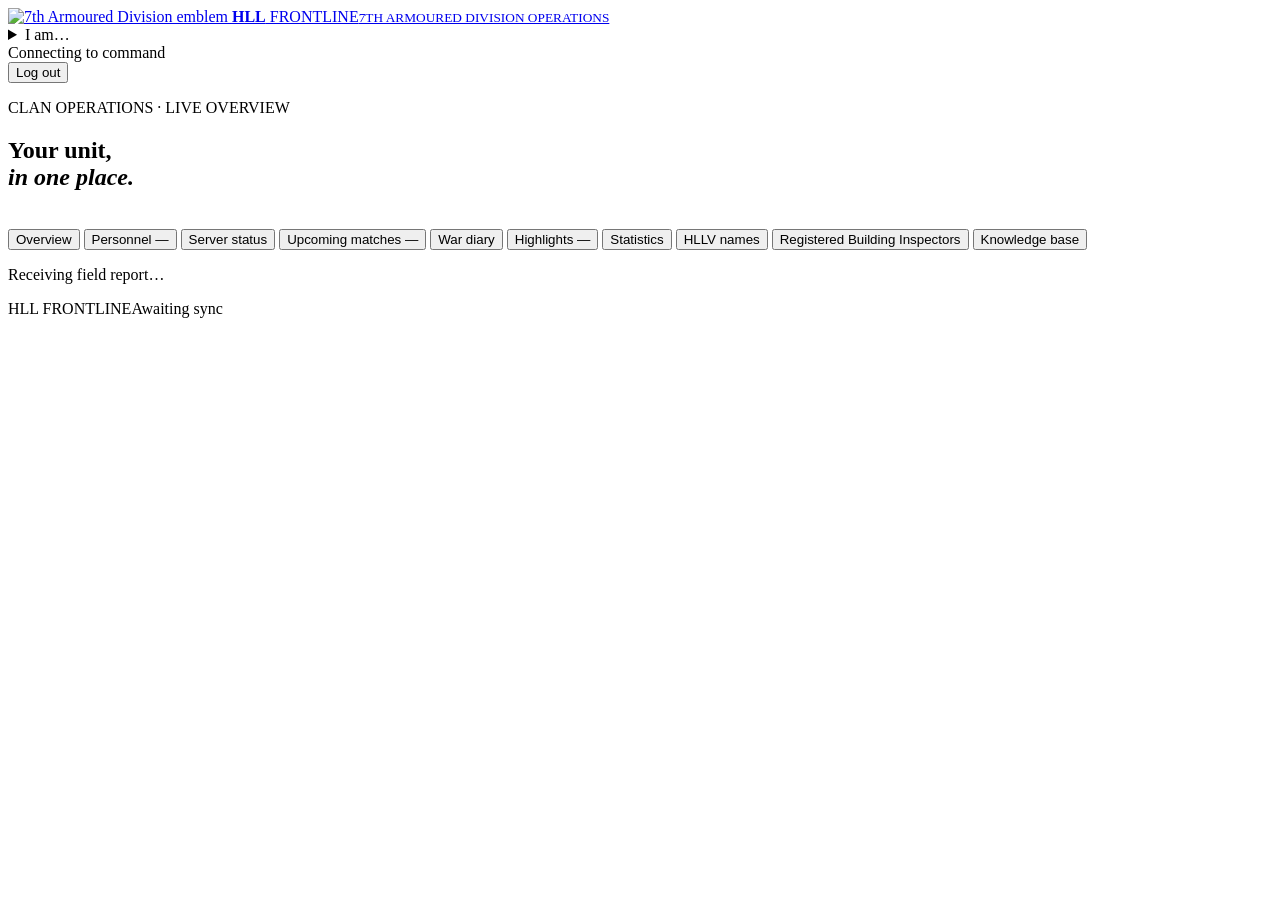
==== liberationapp/frontend/index.html @ 66b3cdac "f" ====
<!doctype html>
<html lang="en">
<head>
  <meta charset="utf-8">
  <meta name="viewport" content="width=device-width, initial-scale=1">
  <meta name="theme-color" content="#151711">
  <meta name="description" content="7th Armoured Division operations, events, records and personnel readiness.">
  <title>HLL Frontline — 7th Armoured Division Operations</title>
  <link rel="preconnect" href="https://fonts.googleapis.com">
  <link rel="preconnect" href="https://fonts.gstatic.com" crossorigin>
  <link href="https://fonts.googleapis.com/css2?family=Barlow+Condensed:wght@500;600;700&family=Inter:wght@400;500;600&display=swap" rel="stylesheet">
  <link rel="stylesheet" href="/assets/app.css?v=21">
  <script defer src="/assets/app.js?v=18"></script>
</head>
<body>
  <div class="grain" aria-hidden="true"></div>
  <header class="topbar">
    <a class="brand" href="/" aria-label="HLL Frontline home">
      <img class="brand-mark" src="/assets/emblem_7dr.png" alt="7th Armoured Division emblem">
      <span><b>HLL</b> FRONTLINE<small>7TH ARMOURED DIVISION OPERATIONS</small></span>
    </a>
    <div class="topbar-actions">
      <details class="member-picker" id="member-picker">
        <summary id="member-current">I am…</summary>
        <div class="member-picker-panel">
          <label for="member-query">Find yourself in Discord</label>
          <input id="member-query" type="search" maxlength="80" autocomplete="off" placeholder="Name or Discord user ID">
          <p id="member-search-status" role="status" aria-live="polite">Enter at least two characters.</p>
          <div id="member-results"></div>
          <small>Self-selected identity. Requests still need staff approval.</small>
        </div>
      </details>
      <div class="status"><span class="status-dot"></span><span id="sync-status">Connecting to command</span></div><form method="post" action="/logout"><button class="logout-button" type="submit">Log out</button></form>
    </div>
  </header>

  <main>
    <section class="hero">
      <div>
        <p class="eyebrow">CLAN OPERATIONS · LIVE OVERVIEW</p>
        <h1>Your unit,<br><em>in one place.</em></h1>
      </div>
      <img class="hero-emblem" src="/assets/emblem_7dr.png" alt="" aria-hidden="true">
    </section>

    <div class="hub-tabs-scroll">
      <nav class="section-tabs hub-tabs" aria-label="Dashboard sections">
        <button class="tab active" data-view="overview">Overview</button>
        <button class="tab" data-view="personnel">Personnel <span id="personnel-count">—</span></button>
        <button class="tab" data-view="server-status">Server status</button>
        <button class="tab" data-view="upcoming">Upcoming matches <span id="event-count">—</span></button>
        <button class="tab" data-view="war-diary">War diary</button>
        <button class="tab" data-view="highlights">Highlights <span id="highlight-count">—</span></button>
        <button class="tab" data-view="statistics">Statistics</button>
        <button class="tab" data-view="directory">HLLV names</button>
        <button class="tab" data-view="building-inspectors">Registered Building Inspectors</button>
        <button class="tab" data-view="knowledge-base">Knowledge base</button>
      </nav>
    </div>

    <section id="loading" class="loading-state">
      <span class="loader"></span>
      <p>Receiving field report…</p>
    </section>
    <section id="error" class="error-state" hidden>
      <p class="eyebrow">CONNECTION INTERRUPTED</p>
      <h2>Field report unavailable</h2>
      <p id="error-message">The live service could not be reached.</p>
      <button id="retry">Try again</button>
    </section>

    <section id="overview" class="dashboard-view" hidden>
      <div class="section-heading"><div><p class="eyebrow">COMMAND BOARD</p><h2>Overview</h2></div><p>The next operation, latest result and current clan highlights.</p></div>
      <div id="overview-grid" class="feature-grid"></div>
      <div class="subsection-heading"><h3>Quick links</h3><span>External 7DR services</span></div>
      <div id="quick-links" class="link-grid"></div>
    </section>

    <section id="personnel" class="dashboard-view" hidden>
      <div class="section-heading"><div><p class="eyebrow">PERSONNEL COMMAND</p><h2>Readiness</h2></div><p>Weekly attendance and trainee qualifications kept in step with Discord.</p></div>
      <div class="subsection-heading"><h3>Roll calls</h3><span id="rollcall-count">—</span></div>
      <div id="rollcall-grid" class="card-grid"></div>
      <div class="subsection-heading spaced"><h3>Trainee tracker</h3><span id="trainee-count">—</span></div>
      <div id="trainee-grid" class="card-grid"></div>
    </section>

    <section id="server-status" class="dashboard-view" hidden>
      <div class="section-heading"><div><p class="eyebrow">LIVE SERVERS</p><h2>Server status</h2></div><p>The latest status cards published into Discord by the configured webhooks.</p></div>
      <div class="subsection-heading spaced"><h3>Server requests</h3><span>Staff approval required</span></div>
      <form id="game-request-form" class="building-report-form compact-form">
        <label for="game-request-kind">Request type</label>
        <select id="game-request-kind" required><option value="map">Map change</option><option value="admin_cam">Temporary admin cam</option></select>
        <label for="game-request-server">Server</label><select id="game-request-server" required></select>
        <div id="map-request-fields"><label for="game-request-map">Map and variant</label><select id="game-request-map" required></select></div>
        <div id="admin-cam-request-fields" hidden><label for="game-request-duration">Duration in hours</label><input id="game-request-duration" type="number" min="1" max="168" value="24"></div>
        <button id="game-request-submit" type="submit">Send for approval</button>
      </form>
      <p id="game-request-status" class="muted-copy" role="status" aria-live="polite">Use “I am” above to select yourself before requesting access.</p>
      <div id="server-grid" class="server-status-grid"></div>
    </section>

    <section id="upcoming" class="dashboard-view" hidden>
      <div class="section-heading"><div><p class="eyebrow">OPERATIONS CALENDAR</p><h2>Upcoming matches</h2></div><p>Scheduled and active Discord events, ordered by start time.</p></div>
      <div class="subsection-heading"><h3>Upcoming events</h3><div class="event-view-controls"><span id="match-event-count">—</span><button id="event-view-toggle" type="button" aria-pressed="false">Switch to calendar view</button></div></div>
      <div id="event-grid" class="event-grid"></div>
      <div id="event-calendar" class="event-calendar" hidden></div>
    </section>

    <section id="war-diary" class="dashboard-view" hidden>
      <div class="section-heading"><div><p class="eyebrow">MATCH ARCHIVE</p><h2>War diary</h2></div><p>Recorded results and the clan’s performance against previous opponents.</p></div>
      <div class="subsection-heading"><h3>Overall record</h3><span id="war-record">—</span></div>
      <div id="war-summary" class="stats summary-strip"></div>
      <div class="split-grid">
        <div><h3 class="table-title">Recent results</h3><div id="recent-results"></div></div>
        <div>
          <h3 class="table-title">Records by opponent</h3><div id="opponent-records"></div>
          <h3 class="table-title diary-table-title">Records by map and side</h3><div id="map-records"></div>
        </div>
      </div>
    </section>

    <section id="highlights" class="dashboard-view" hidden>
      <div class="section-heading"><div><p class="eyebrow">FROM THE FRONT</p><h2>Clips &amp; highlights</h2></div><p>The latest images and videos shared by members in Discord.</p></div>
      <div id="highlight-grid" class="highlight-grid"></div>
    </section>

    <section id="statistics" class="dashboard-view" hidden>
      <div class="section-heading"><div><p class="eyebrow">CLAN RECORDS</p><h2>Leaderboards</h2></div><p>Verified records submitted through the clan’s Discord leaderboards.</p></div>
      <div id="leaderboard-groups"></div>
    </section>

    <section id="directory" class="dashboard-view" hidden>
      <div class="section-heading"><div><p class="eyebrow">PLAYER DIRECTORY</p><h2>HLLV names</h2></div><p>Find the HLLV account name recorded against a current Discord member.</p></div>
      <form id="hllv-search-form" class="directory-search">
        <label for="hllv-query">Discord or HLLV name</label>
        <div><input id="hllv-query" name="q" minlength="2" maxlength="64" autocomplete="off" required><button type="submit">Search</button></div>
      </form>
      <p id="hllv-search-status" class="muted-copy">Enter at least two characters.</p>
      <div id="hllv-results"></div>
    </section>

    <section id="building-inspectors" class="dashboard-view" hidden>
      <div class="section-heading"><div><p class="eyebrow">INFRINGEMENT REPORTING</p><h2>Registered Building Inspectors</h2></div><p>Send a photographed building infringement directly to the inspection team.</p></div>
      <form id="building-report-form" class="building-report-form" enctype="multipart/form-data">
        <div class="form-columns"><div><label for="building-report-category">Category</label><select id="building-report-category" name="category"><option>Fire safety</option><option>Structural</option><option>Access</option><option>Services</option><option>Site safety</option><option>Other</option></select></div><div><label for="building-report-severity">Severity</label><select id="building-report-severity" name="severity"><option>Routine</option><option>Urgent</option><option>Immediate danger</option></select></div></div>
        <label for="building-report-location">Location</label>
        <input id="building-report-location" name="location" maxlength="200" placeholder="Building, floor, room, or grid reference">
        <label for="building-report-description">Infringement description</label>
        <textarea id="building-report-description" name="description" maxlength="1500" rows="7" placeholder="Describe the infringement, its location, and any relevant details." required></textarea>
        <label for="building-report-image">Picture of the infringement</label>
        <input id="building-report-image" name="image" type="file" accept="image/jpeg,image/png,image/gif,image/webp,image/heic,.heic" required>
        <small>Take a new picture or choose one from your device. Maximum file size: 8 MB.</small>
        <div id="building-report-preview" class="building-report-preview" hidden><img alt="Selected infringement preview"></div>
        <button id="building-report-submit" type="submit">Send report</button>
      </form>
      <p id="building-report-status" class="muted-copy" role="status" aria-live="polite">Reports are sent to both Registered Building Inspector Discord channels.</p>
      <div class="subsection-heading spaced"><h3>My reports</h3><span>Latest 50</span></div>
      <div id="building-report-history"></div>
    </section>

    <section id="knowledge-base" class="dashboard-view" hidden>
      <div class="section-heading"><div><p class="eyebrow">UNIT REFERENCE</p><h2>Knowledge base</h2></div><p>Search guides for onboarding, website tools, server requests, and clan procedures.</p></div>
      <form id="knowledge-search-form" class="directory-search"><label for="knowledge-query">Search articles</label><div><input id="knowledge-query" autocomplete="off" placeholder="Search by title, category, or keyword"><button type="submit">Search</button></div></form>
      <p id="knowledge-status" class="muted-copy">Loading articles…</p>
      <div id="knowledge-grid" class="knowledge-grid"></div>
    </section>

  </main>

  <footer><span>HLL FRONTLINE</span><span id="last-updated">Awaiting sync</span></footer>
</body>
</html>
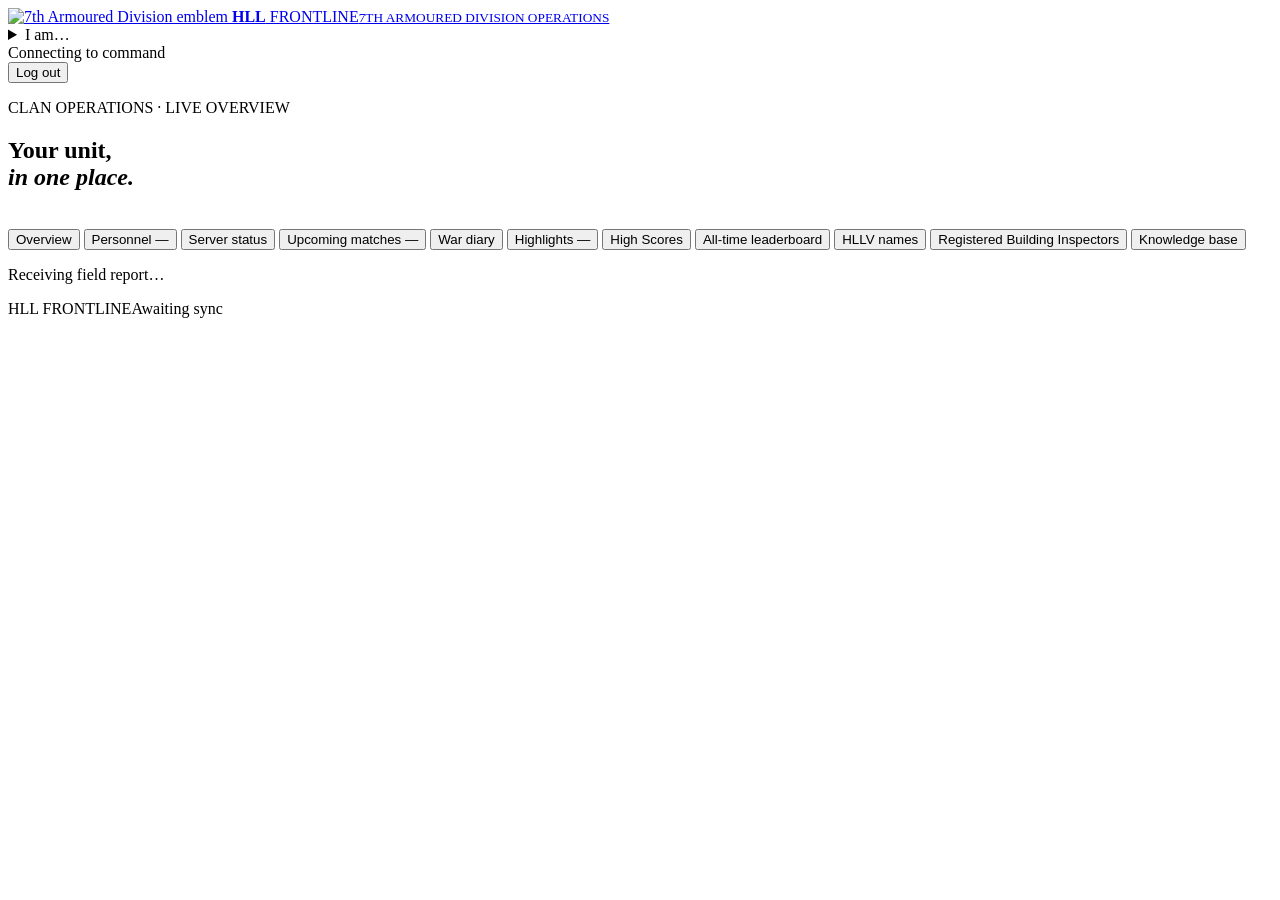
==== commit 8cc60451: "a" ====
--- a/liberationapp/frontend/index.html
+++ b/liberationapp/frontend/index.html
@@ -51,7 +51,8 @@
         <button class="tab" data-view="upcoming">Upcoming matches <span id="event-count">—</span></button>
         <button class="tab" data-view="war-diary">War diary</button>
         <button class="tab" data-view="highlights">Highlights <span id="highlight-count">—</span></button>
-        <button class="tab" data-view="statistics">Statistics</button>
+        <button class="tab" data-view="statistics">High Scores</button>
+        <button class="tab" data-view="all-time-leaderboard">All-time leaderboard</button>
         <button class="tab" data-view="directory">HLLV names</button>
         <button class="tab" data-view="building-inspectors">Registered Building Inspectors</button>
         <button class="tab" data-view="knowledge-base">Knowledge base</button>
@@ -91,7 +92,7 @@
         <label for="game-request-kind">Request type</label>
         <select id="game-request-kind" required><option value="map">Map change</option><option value="admin_cam">Temporary admin cam</option></select>
         <label for="game-request-server">Server</label><select id="game-request-server" required></select>
-        <div id="map-request-fields"><label for="game-request-map">Map and variant</label><select id="game-request-map" required></select></div>
+        <div id="map-request-fields"><label for="game-request-map">Map and variant</label><select id="game-request-map" required></select><div id="midpoint-request-fields" hidden><label for="game-request-midpoint">Midpoint (Sector 3)</label><select id="game-request-midpoint"></select><p class="muted-copy">Choosing a midpoint makes the other four sectors random. If needed, the server changes map and waits 90 seconds before applying the layout.</p></div></div>
         <div id="admin-cam-request-fields" hidden><label for="game-request-duration">Duration in hours</label><input id="game-request-duration" type="number" min="1" max="168" value="24"></div>
         <button id="game-request-submit" type="submit">Send for approval</button>
       </form>
@@ -124,8 +125,15 @@
       <div id="highlight-grid" class="highlight-grid"></div>
     </section>
 
+    <section id="all-time-leaderboard" class="dashboard-view" hidden>
+      <div class="section-heading"><div><p class="eyebrow">MATCH RECORDS</p><h2>All-time leaderboard</h2></div><p>7DR player totals from completed matches linked in the War Diary.</p></div>
+      <div class="subsection-heading"><h3>7DR kills leaderboard</h3><span id="war-kills-coverage">Waiting for match stats</span></div>
+      <p id="war-kills-status" class="muted-copy">Completed matches linked in the War Diary. Ranked by raw kills.</p>
+      <div id="war-kills-leaderboard"></div>
+    </section>
+
     <section id="statistics" class="dashboard-view" hidden>
-      <div class="section-heading"><div><p class="eyebrow">CLAN RECORDS</p><h2>Leaderboards</h2></div><p>Verified records submitted through the clan’s Discord leaderboards.</p></div>
+      <div class="section-heading"><div><p class="eyebrow">CLAN RECORDS</p><h2>High Scores</h2></div><p>Verified records submitted through the clan’s Discord leaderboards.</p></div>
       <div id="leaderboard-groups"></div>
     </section>
 
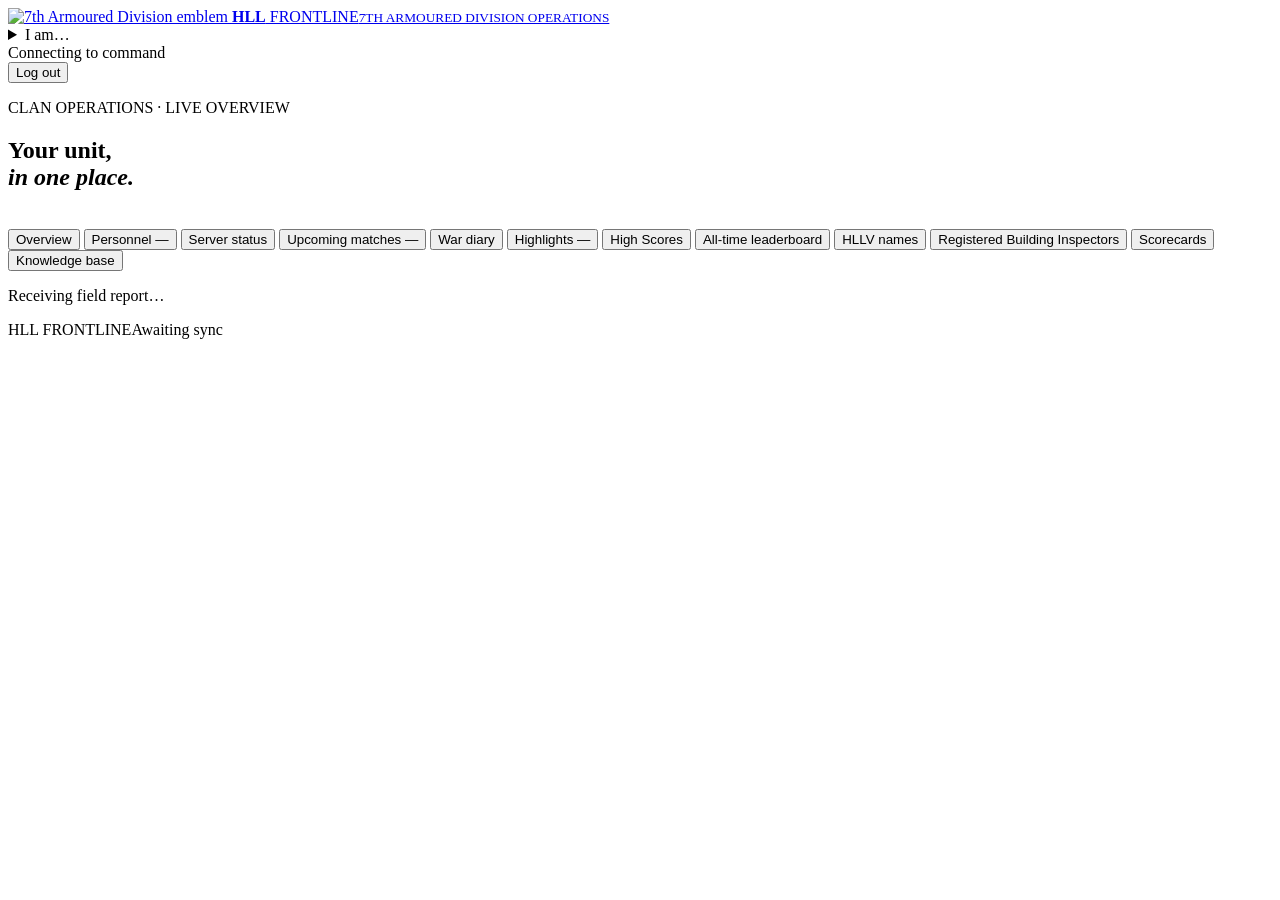
==== commit 33d5fbbb: "Add Spotter scorecard calculator to Frontline dashboard" ====
--- a/liberationapp/frontend/index.html
+++ b/liberationapp/frontend/index.html
@@ -9,8 +9,8 @@
   <link rel="preconnect" href="https://fonts.googleapis.com">
   <link rel="preconnect" href="https://fonts.gstatic.com" crossorigin>
   <link href="https://fonts.googleapis.com/css2?family=Barlow+Condensed:wght@500;600;700&family=Inter:wght@400;500;600&display=swap" rel="stylesheet">
-  <link rel="stylesheet" href="/assets/app.css?v=21">
-  <script defer src="/assets/app.js?v=18"></script>
+  <link rel="stylesheet" href="/assets/app.css?v=22">
+  <script defer src="/assets/app.js?v=19"></script>
 </head>
 <body>
   <div class="grain" aria-hidden="true"></div>
@@ -55,6 +55,7 @@
         <button class="tab" data-view="all-time-leaderboard">All-time leaderboard</button>
         <button class="tab" data-view="directory">HLLV names</button>
         <button class="tab" data-view="building-inspectors">Registered Building Inspectors</button>
+        <button class="tab" data-view="scorecards">Scorecards</button>
         <button class="tab" data-view="knowledge-base">Knowledge base</button>
       </nav>
     </div>
@@ -166,6 +167,26 @@
       <div id="building-report-history"></div>
     </section>
 
+    <section id="scorecards" class="dashboard-view" hidden>
+      <div class="section-heading"><div><p class="eyebrow">RECON QUALIFICATION</p><h2>Scorecards</h2></div><p>Enter match stats to calculate your Spotter score and check qualification requirements.</p></div>
+      <p class="muted-copy">Spotter rules are available below. The second role's scorecard has not been supplied yet.</p>
+      <form id="scorecard-form" class="building-report-form">
+        <div class="form-columns"><div><label for="scorecard-player">Player</label><input id="scorecard-player" maxlength="80" placeholder="Player name"></div><div><label for="scorecard-mode">Qualification route</label><select id="scorecard-mode"><option value="single">One submission: 80 points</option><option value="double">Two submissions: 60 points each</option></select></div></div>
+        <details class="scorecard-phase" open><summary>Phase 1 — trainer assessment</summary>
+          <p>A Recon Trainer must assess competency and sign off Phase 1. Check these together with your trainer.</p>
+          <div id="scorecard-checklist"></div>
+          <label for="scorecard-trainer">Recon Trainer</label><input id="scorecard-trainer" maxlength="80" placeholder="Trainer name">
+          <label class="scorecard-check"><input id="scorecard-signoff" type="checkbox">Trainer has signed off Phase 1 as competent</label>
+        </details>
+        <div id="scorecard-matches" class="scorecard-matches"></div>
+        <div id="scorecard-result" class="scorecard-result" role="status" aria-live="polite" aria-atomic="true"></div>
+        <details class="scorecard-phase"><summary>Scoring rules and assumptions</summary><p>Kills: 1 point each, maximum 30. Officer kills: 1 each, maximum 10. Commander kills: 2 each, up to 3 kills (6 points). Average life: 1 point per complete 30 seconds above 3 minutes, maximum 10. Best kill streak: 2 points per complete 5 kills. OPs destroyed: 2 each. Structures destroyed: 2 each. Garrisons destroyed: 3 each. Structures built: 2 each. K/D bonus: 1 per complete 0.1 above 1.3, maximum 10, only with at least 15 kills.</p><p>Every submitted match must have K/D ≥ 1.2. Zero deaths with positive kills meets the K/D requirement; 0 kills and 0 deaths does not. Enter structures destroyed separately from OPs and garrisons to avoid double counting. The card does not specify a streak cap; this calculator uses the best streak. Confirm these interpretations with your trainer.</p><p>Results are a calculation aid. Send your match screenshots to the allocated reviewer for verification. Entries stay in this page until reset or reloaded; nothing is submitted.</p></details>
+        <div class="scorecard-actions"><button type="button" id="scorecard-copy">Copy summary</button><button type="reset">Reset scorecard</button></div>
+        <p id="scorecard-copy-status" class="muted-copy" role="status"></p>
+        <label for="scorecard-summary">Review summary</label><textarea id="scorecard-summary" rows="8" readonly></textarea>
+      </form>
+    </section>
+
     <section id="knowledge-base" class="dashboard-view" hidden>
       <div class="section-heading"><div><p class="eyebrow">UNIT REFERENCE</p><h2>Knowledge base</h2></div><p>Search guides for onboarding, website tools, server requests, and clan procedures.</p></div>
       <form id="knowledge-search-form" class="directory-search"><label for="knowledge-query">Search articles</label><div><input id="knowledge-query" autocomplete="off" placeholder="Search by title, category, or keyword"><button type="submit">Search</button></div></form>
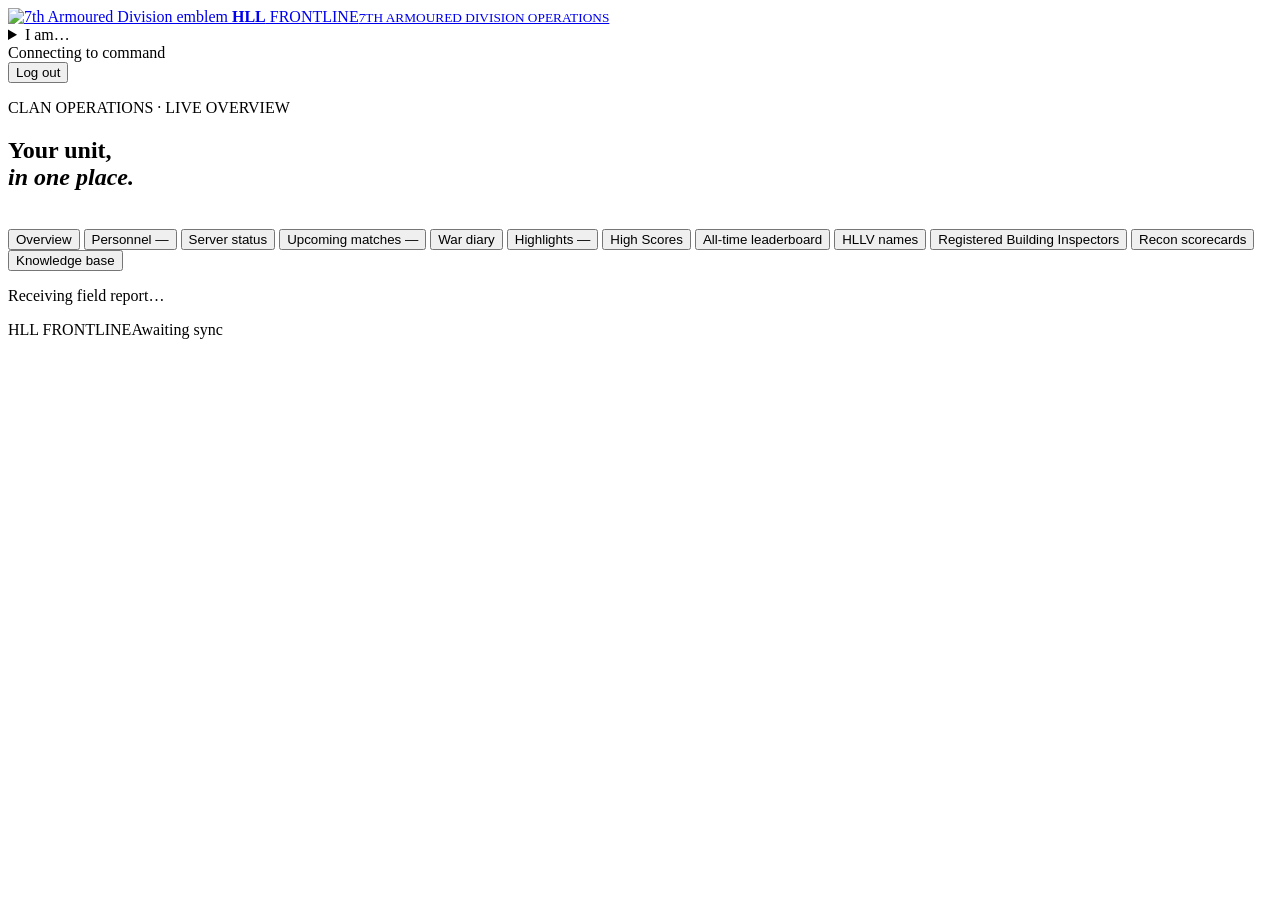
==== commit a55b4933: "Name Recon scorecards tab and label Spotter calculator" ====
--- a/liberationapp/frontend/index.html
+++ b/liberationapp/frontend/index.html
@@ -55,7 +55,7 @@
         <button class="tab" data-view="all-time-leaderboard">All-time leaderboard</button>
         <button class="tab" data-view="directory">HLLV names</button>
         <button class="tab" data-view="building-inspectors">Registered Building Inspectors</button>
-        <button class="tab" data-view="scorecards">Scorecards</button>
+        <button class="tab" data-view="scorecards">Recon scorecards</button>
         <button class="tab" data-view="knowledge-base">Knowledge base</button>
       </nav>
     </div>
@@ -168,8 +168,8 @@
     </section>
 
     <section id="scorecards" class="dashboard-view" hidden>
-      <div class="section-heading"><div><p class="eyebrow">RECON QUALIFICATION</p><h2>Scorecards</h2></div><p>Enter match stats to calculate your Spotter score and check qualification requirements.</p></div>
-      <p class="muted-copy">Spotter rules are available below. The second role's scorecard has not been supplied yet.</p>
+      <div class="section-heading"><div><p class="eyebrow">RECON QUALIFICATION</p><h2>Recon scorecards</h2></div><p>Enter match stats to calculate your Spotter score and check qualification requirements.</p></div>
+      <h3 class="table-title">Spotter scorecard</h3>
       <form id="scorecard-form" class="building-report-form">
         <div class="form-columns"><div><label for="scorecard-player">Player</label><input id="scorecard-player" maxlength="80" placeholder="Player name"></div><div><label for="scorecard-mode">Qualification route</label><select id="scorecard-mode"><option value="single">One submission: 80 points</option><option value="double">Two submissions: 60 points each</option></select></div></div>
         <details class="scorecard-phase" open><summary>Phase 1 — trainer assessment</summary>
